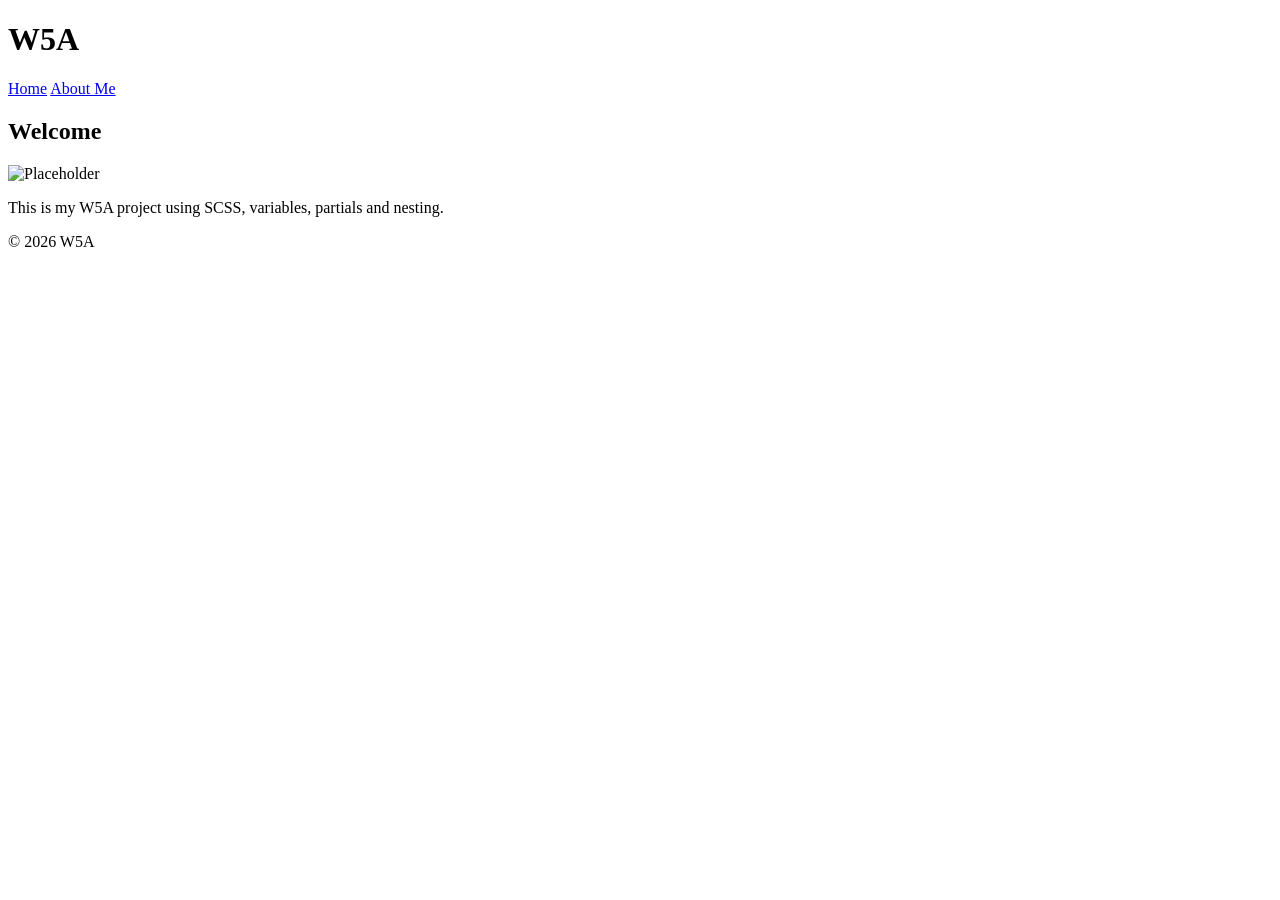
==== index.html @ a3e39cca "W5A" ====
<!DOCTYPE html>
<html lang="en">

<head>
    <meta charset="UTF-8">
    <meta name="viewport" content="width=device-width, initial-scale=1.0">
    <title>W5A</title>
    <link rel="stylesheet" href="style.scss">
</head>

<body>

    <header>
        <h1>W5A</h1>

        <nav>
            <a href="index.html">Home</a>
            <a href="pages/aboutme.html">About Me</a>
        </nav>
    </header>

    <main>
        <h2>Welcome</h2>

        <img src="https://via.placeholder.com/250" alt="Placeholder">

        <p>
            This is my W5A project using SCSS, variables, partials and nesting.
        </p>
    </main>

    <footer>
        <p>&copy; 2026 W5A</p>
    </footer>

</body>

</html
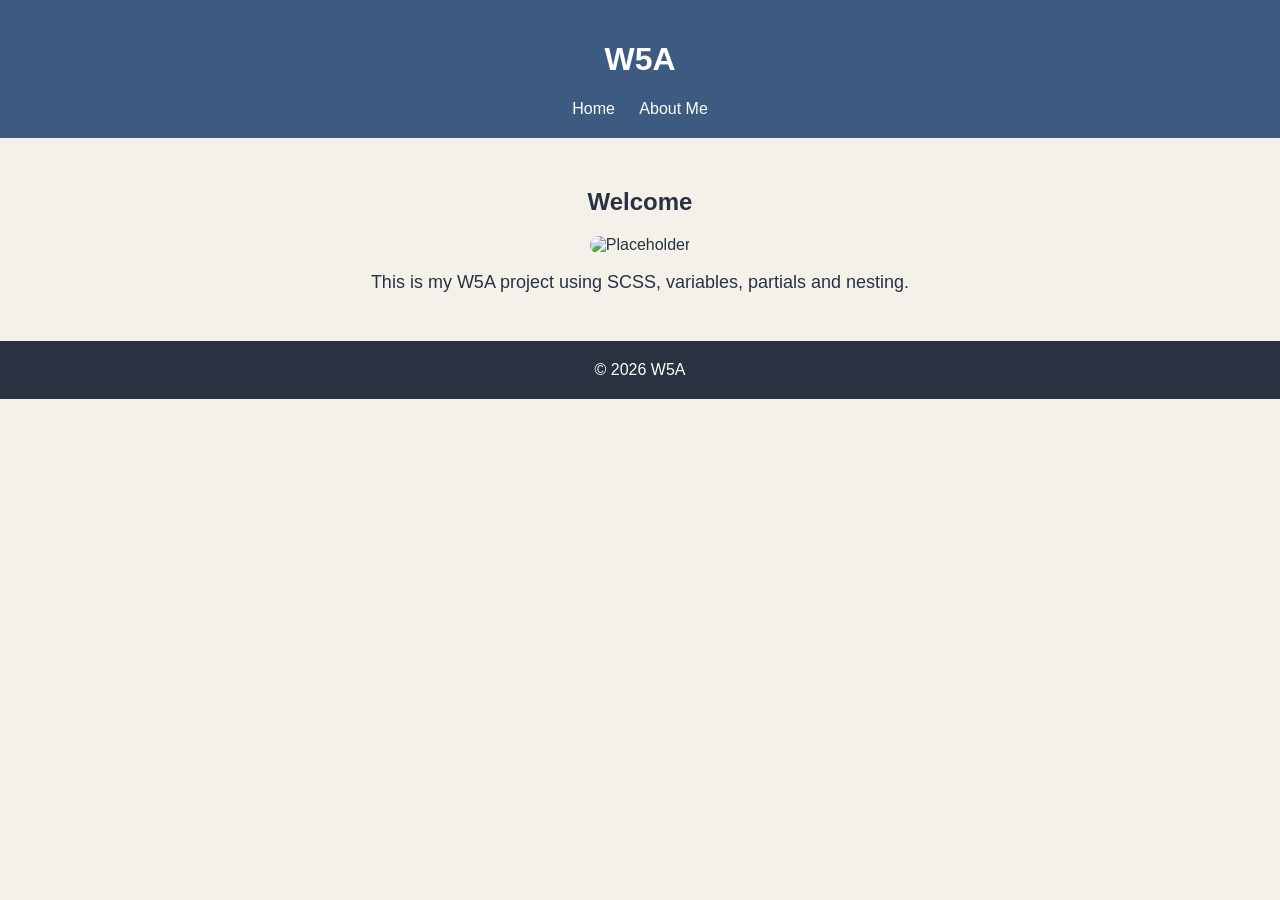
==== commit ba194ca0: "fixed css" ====
--- a/index.html
+++ b/index.html
@@ -5,7 +5,7 @@
     <meta charset="UTF-8">
     <meta name="viewport" content="width=device-width, initial-scale=1.0">
     <title>W5A</title>
-    <link rel="stylesheet" href="style.scss">
+    <link rel="stylesheet" href="css/style.css">
 </head>
 
 <body>
--- a/css/style.css
+++ b/css/style.css
@@ -0,0 +1,50 @@
+header {
+  background: #3d5a80;
+  color: white;
+  padding: 20px;
+  text-align: center;
+}
+header nav {
+  margin-top: 10px;
+}
+header nav a {
+  color: white;
+  margin: 0 10px;
+  text-decoration: none;
+}
+
+footer {
+  background: #293241;
+  color: white;
+  padding: 20px;
+  text-align: center;
+}
+footer p {
+  margin: 0;
+}
+
+* {
+  box-sizing: border-box;
+}
+
+body {
+  margin: 0;
+  background: #f4f1ea;
+  color: #293241;
+  font-family: Arial, sans-serif;
+}
+
+main {
+  padding: 30px;
+  text-align: center;
+}
+main img {
+  width: 250px;
+  max-width: 100%;
+  border-radius: 10px;
+}
+main p {
+  font-size: 18px;
+}
+
+/*# sourceMappingURL=style.css.map */
